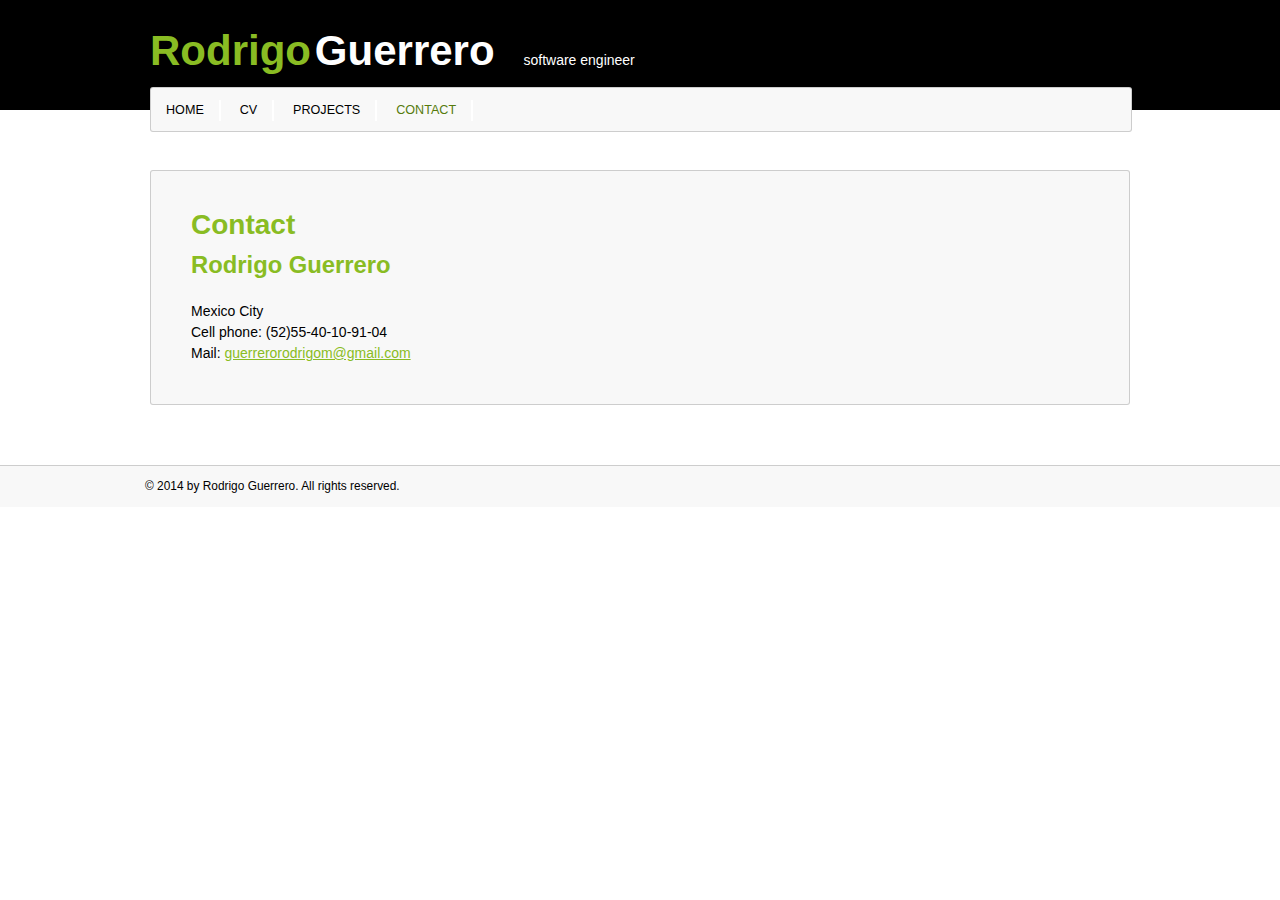
==== contact.html @ 7e895858 "First (old) version." ====
<!DOCTYPE HTML>
<html>
	<head>
		<meta http-equiv="Contetn-Type" content="text/html; charset=UTF-8">
		<meta name="viewport" content="width=device-width, maximum-scale=1.0, minimum-scale=1.0, initial-scale=1.0" />
		<title>Rodrigo Guerrero | Software Developer</title>
		<link rel="stylesheet" type="text/css" href="css/screen_styles.css" />
		<link rel="stylesheet" type="text/css" href="css/screen_layout_large.css" />
		<link rel="stylesheet" type="text/css" media="only screen and (min-width:50px) and (max-width:649px)" href="css/screen_layout_small.css" />
		<!--<link rel="stylesheet" type="text/css" media="only screen and (min-width:501px) and (max-width:800px)" href="css/screen_layout_medium.css" />-->
		<!--[if lt IE 9]>
			<script src="http://html5shiv.googlecode.com/svn/trunk/html5.js"></script>
		<![endif]-->
	</head>

	<body>
		<div class="header">
			<header>
				<p><span class="green_text">Rodrigo</span> <span class="white_text">Guerrero</span> <span id="small_text_header">software engineer</span></p>
			</header>
		</div>
		<div class="page">			
			<div class="contact_container">
				<h1>Contact</h1>
				<h2>Rodrigo Guerrero</h2>
				<p>Mexico City</p>
				<p>Cell phone: (52)55-40-10-91-04</p>
				<p>Mail: <a href="mailto:guerrerorodrigom@gmail.com">guerrerorodrigom@gmail.com</a></p>
			</div>
			
			<nav>
				<a href="index.html">Home</a>
				<a href="cv.html">CV</a>
				<a href="projects.html">Projects</a>
				<a class="current" href="contact.html">Contact</a>
			</nav>
		</div>
		<div class="footer">
			<footer>
				&copy; 2014 by Rodrigo Guerrero. All rights reserved.
			</footer>
		</div>
	</body>
</html>
---- css/screen_styles.css ----
@charset "UTF-8";

body{
	color: #000;
	line-height: 1.5em;
	font-family: 'Open Sans', sans-serif;
	font-size: 14px;
	background-color: #fff;
}

.page{
	max-width: 980px;
	margin: 0px auto 0px auto;
	position: relative;
	background-color: #fff;
}

h1{ font-size: 2em; color: rgb(137, 188, 35); margin: 0 0 .5em 0; line-height: 1em; }
h2{ font-size: 1.7em; color: rgb(137, 188, 35); margin: 0 0 1em 0; line-height: 1em; }
h3{ font-size: 1.2em; font-weight: normal; color: rgb(137, 188, 35); margin: 0 0 1em 0; line-height: 1em; }

p{ margin: 0 0 .75em 0; }

a{ color: #000; }
a:hover, .current { color: #567b0c; }
a.button_link{ display: inline-block; background-color: rgb(137, 188, 35); padding: 5px 15px 5px 15px; color: #fff; font-weight: bold; text-decoration: none; }
a.button_link:hover{ display: inline-block; background-color: #567b0c; padding: 5px 15px 5px 15px; color: #fff; font-weight: bold;}

.column h3{ font-size: 1.1em; margin: 0; text-transform: uppercase; }
.column p { line-height: 1.2em; font-size: 1em; margin-bottom: .5em; }

.main_container_sidebar h3 { margin-bottom: .3em; }
span.green_text{ color: rgb(137, 188, 35); }
span.white_text{ color: #fff; }
span#small_text_header { color: #fff; }

div.header{ width: 100%; background-color: #000; }
header { max-width: 980px; margin: 0 auto;  }

div.main_container, .cv_container, .projects_container, .contact_container, .gallery_container{
	background-color: rgb(248, 248, 248);
	border: 1px solid rgba(154, 154, 154, 0.458824);
	border-radius: 3px;
	text-align: justify; 
}

.main_container_image img { width: 100%; height: 100%; }
.content h3 { margin-bottom: .8em; }
.content p { text-align: justify; }

nav { border: 1px solid rgba(154, 154, 154, 0.458824); border-radius: 3px; }
nav a 
{ 
	display: inline-block;
	font-size: .9em;
	text-transform: uppercase;
	text-decoration: none;
}

div.footer{ width: 100%; background-color: rgb(248, 248, 248); border-top: 1px solid rgba(154, 154, 154, 0.458824); margin-top: 25px; }
footer{ font-size: .85em; padding: 10px 10px 10px 0px; max-width: 980px; margin: 0 auto;}

div.clear{ clear: both; }

#middle_column div.content p { margin-bottom: 25px; }
span.author { font-style: italic; }

/* CV */
.cv_container p { margin-top: 0; margin-bottom: 0; }
.cv_professional_info h1, .cv_work_experience h1, .cv_education h1 { color: black; border-bottom: 1px solid rgba(154, 154, 154, 0.5); padding-bottom: 15px; }

.cv_info_container div { margin-bottom: 35px; }

.work_experience_element h2, .education_element h2  { font-weight: normal; margin-bottom: 0px; }
.work_experience_element p.work_experience_date, .education_element p.education_date { margin-top: 0px; margin-bottom: 0px; }
.cv_container_sidebar_element h2 { margin-bottom: 10px; font-weight: normal; padding-bottom: 10px; border-bottom: 1px solid rgba(154, 154, 154, 0.5); }
.cv_container_sidebar_element p { margin-bottom: 0px; text-align: left;}
.cv_container_sidebar_element { margin-bottom: 15px; }
h2 a { color: rgb(137, 188, 35); }


/* Projects */
.projects_latest h1 { color: black; border-bottom: 1px solid rgba(154, 154, 154, 0.5); padding-bottom: 15px; }
.projects_latest { margin-bottom: 35px; }
.latest_projects_element{ border-bottom: 1px solid rgba(154,154,154,0.5); padding-bottom: 15px; margin-top: 20px; }
span.bold { font-weight: bold; }
.ad-thumb-list li a img
{
    width: 50px;
    height: 75px;    
}

.image-container
{
    padding-bottom: 25px;    
    padding-top: 25px;
    margin-top: 10px;
    width: 100%;
}

div.ad-gallery{ margin: 0 auto; width: 90%; }

.image-container a { margin-left: 25px; }
.image-container h1 { text-align: center; margin-bottom: 25px; color: black; }
/* Contact */
.contact_container p { margin-top: 0; margin-bottom: 0; }
.contact_container p a { color: rgb(137, 188, 35); }
---- css/screen_layout_large.css ----
@charset "UTF-8";

/* global rules */
body{ margin: 0; padding: 0; }

nav 
{
	width: 100%;
	display: block;
	position: absolute;
	background-color: rgb(248, 248, 248);
}
/* large screens layout */

header{
	height: 110px;
}

span.green_text{ font-size: 3em; font-weight: bold; display: inline-block; }
span.white_text { font-size: 3em; font-weight: bold; padding-top: 40px; display: inline-block; }
span#small_text_header { margin-left: 25px; }

div.main_container, .cv_container, .projects_container, .contact_container{
	margin-top: 60px;
	padding: 40px;
	margin-bottom: 60px;
}

div.gallery_container{
	margin-top: 60px;
	margin-bottom: 60px;
}

div.main_container_image{ width: 40%; float: left; margin-right: 30px; }
div.main_container_info{ float: left; width: 35%; margin-right: 30px; }
div.main_container_sidebar { float: left; width: 17%; } 

.content { padding: 0px 25px 15px 25px; }
#middle_column { border-right: 1px solid rgb(167, 167, 167); /*border-left: 1px solid rgb(167, 167, 167);*/ }

.column_container .column { width: 49%; float: left; }

nav { top: -83px; }
nav a { margin: 12px 0px 10px 15px; border-right: 2px solid white; padding-right: 15px; }

@media screen and (max-width:990px)
{
	footer , header, .cv_info_container  { padding-left: 20px; padding-right: 20px; }
	.projects_info_container { padding-left: 20px; padding-right: 20px; }
	header { padding-right: 10px; }
}

@media screen and (max-width: 955px)
{
	div.main_container_sidebar{ float: none; width: 600px; margin: 0 auto; }
	.main_container_sidebar_element { float: left; margin-right: 50px; margin-top: 20px; }
	.clear_sidebar{ clear: both; }
}

/* cv */
.cv_info_container{ width: 70%; float: left; margin-right: 55px; }
.cv_info_sidebar_container { width: 15%; float: left; }

/* projects */
a.project_one , a.project_two, a.project_three, a.project_four, a.project_five, a.project_six, a.project_seven, a.project_eight, a.project_nine, a.project_ten
{ 
	display: block; 
	width: 100px; 
	height: 100px; 
	background-color: rgb(224,224,224); 
	background-repeat: no-repeat;
	background-position: center;
	float: left; 
	margin-right: 15px; 
}

a.project_one{ background-image: url(../images/iradio_icon.png);  }
a.project_two{ background-image: url(../images/imk_icon.png);  }
a.project_three{ background-image: url(../images/vendetta_icon.png);  }
a.project_four { background-image: url(../images/embolizacion_icon.png); }
a.project_five { background-image: url(../images/scia_icon.png); }
a.project_six { background-image: url(../images/ratir_icon.png); }
a.project_seven { background-image: url(../images/nautilus_icon.png); }
a.project_eight { background-image: url(../images/mobzillaradio_icon.png); }
a.project_nine { background-image: url(../images/mobzilla_icon.png); }
a.project_ten { background-image: url(../images/mms_icon.png); }
---- css/screen_layout_small.css ----
@charset "UTF-8";

div.main_container_image{ float: none; margin: 0 auto; margin-bottom: 25px; }
div.main_container_info{ float: none; width: 100%; margin-right: 30px; }
div.main_container_sidebar { float: left; width: 100%; } 
div.clear_sidebar {clear: none; }
.main_container_sidebar_element { margin-top: 0; }
#middle_column { border-top: 1px solid rgb(167, 167, 167); border-bottom: 1px solid rgb(167, 167, 167); border-right: none; border-left: none; padding-top: 10px; margin-bottom: 10px; }
.column_container .column { width: 100%; float: none; }

.cv_info_container{ width: 50%; float: left; margin-right: 25px; }
.cv_info_sidebar_container { width: 25%; float: left; }
.cv_container_sidebar_element h2 { font-size: 1.2em; }

a.button_link { margin-bottom: 20px; }

@media screen and (max-width: 393px)
{
	span.white_text { display: inline; }
	header p { padding-top: 15px; }
}

@media screen and (max-width: 373px)
{
	nav { top: -60px; }
}

@media screen and (max-width: 391px)
{
	span.green_text { padding-bottom: 10px; }
}

.cv_info_container, .cv_info_sidebar_container { width: 90%; float: none; clear: both; padding-right: 20px; margin-right: 0px; }
.cv_info_sidebar_container{  }
.cv_container_sidebar_element { float: left; width: 45%; margin-left: 10px; }
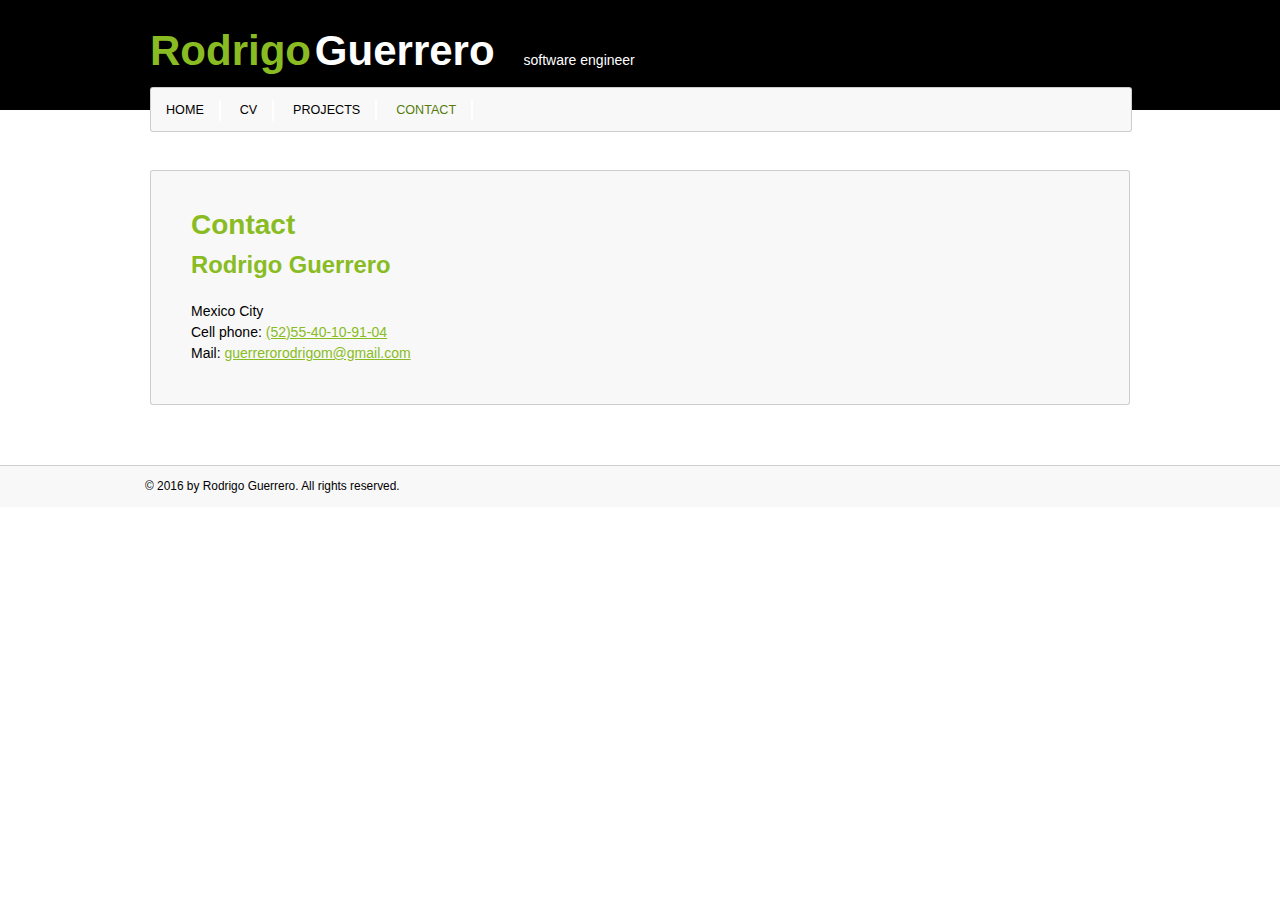
==== commit ad7b3acd: "DLR update." ====
--- a/contact.html
+++ b/contact.html
@@ -3,7 +3,7 @@
 	<head>
 		<meta http-equiv="Contetn-Type" content="text/html; charset=UTF-8">
 		<meta name="viewport" content="width=device-width, maximum-scale=1.0, minimum-scale=1.0, initial-scale=1.0" />
-		<title>Rodrigo Guerrero | Software Developer</title>
+		<title>Rodrigo Guerrero | Software Engineer</title>
 		<link rel="stylesheet" type="text/css" href="css/screen_styles.css" />
 		<link rel="stylesheet" type="text/css" href="css/screen_layout_large.css" />
 		<link rel="stylesheet" type="text/css" media="only screen and (min-width:50px) and (max-width:649px)" href="css/screen_layout_small.css" />
@@ -24,7 +24,7 @@
 				<h1>Contact</h1>
 				<h2>Rodrigo Guerrero</h2>
 				<p>Mexico City</p>
-				<p>Cell phone: (52)55-40-10-91-04</p>
+				<p>Cell phone: <a href="tel:(52)55-40-10-91-04">(52)55-40-10-91-04</a></p>
 				<p>Mail: <a href="mailto:guerrerorodrigom@gmail.com">guerrerorodrigom@gmail.com</a></p>
 			</div>
 			
@@ -37,7 +37,7 @@
 		</div>
 		<div class="footer">
 			<footer>
-				&copy; 2014 by Rodrigo Guerrero. All rights reserved.
+				&copy; 2016 by Rodrigo Guerrero. All rights reserved.
 			</footer>
 		</div>
 	</body>
--- a/css/screen_layout_large.css
+++ b/css/screen_layout_large.css
@@ -62,7 +62,7 @@
 .cv_info_sidebar_container { width: 15%; float: left; }
 
 /* projects */
-a.project_one , a.project_two, a.project_three, a.project_four, a.project_five, a.project_six, a.project_seven, a.project_eight, a.project_nine, a.project_ten
+a.project_one , a.project_two, a.project_three, a.project_four, a.project_five, a.project_six, a.project_seven, a.project_eight, a.project_nine, a.project_ten, a.project_eleven
 { 
 	display: block; 
 	width: 100px; 
@@ -83,4 +83,5 @@
 a.project_seven { background-image: url(../images/nautilus_icon.png); }
 a.project_eight { background-image: url(../images/mobzillaradio_icon.png); }
 a.project_nine { background-image: url(../images/mobzilla_icon.png); }
-a.project_ten { background-image: url(../images/mms_icon.png); }+a.project_ten { background-image: url(../images/mms_icon.png); }
+a.project_eleven { background-image: url(../images/disney_icon.png); }